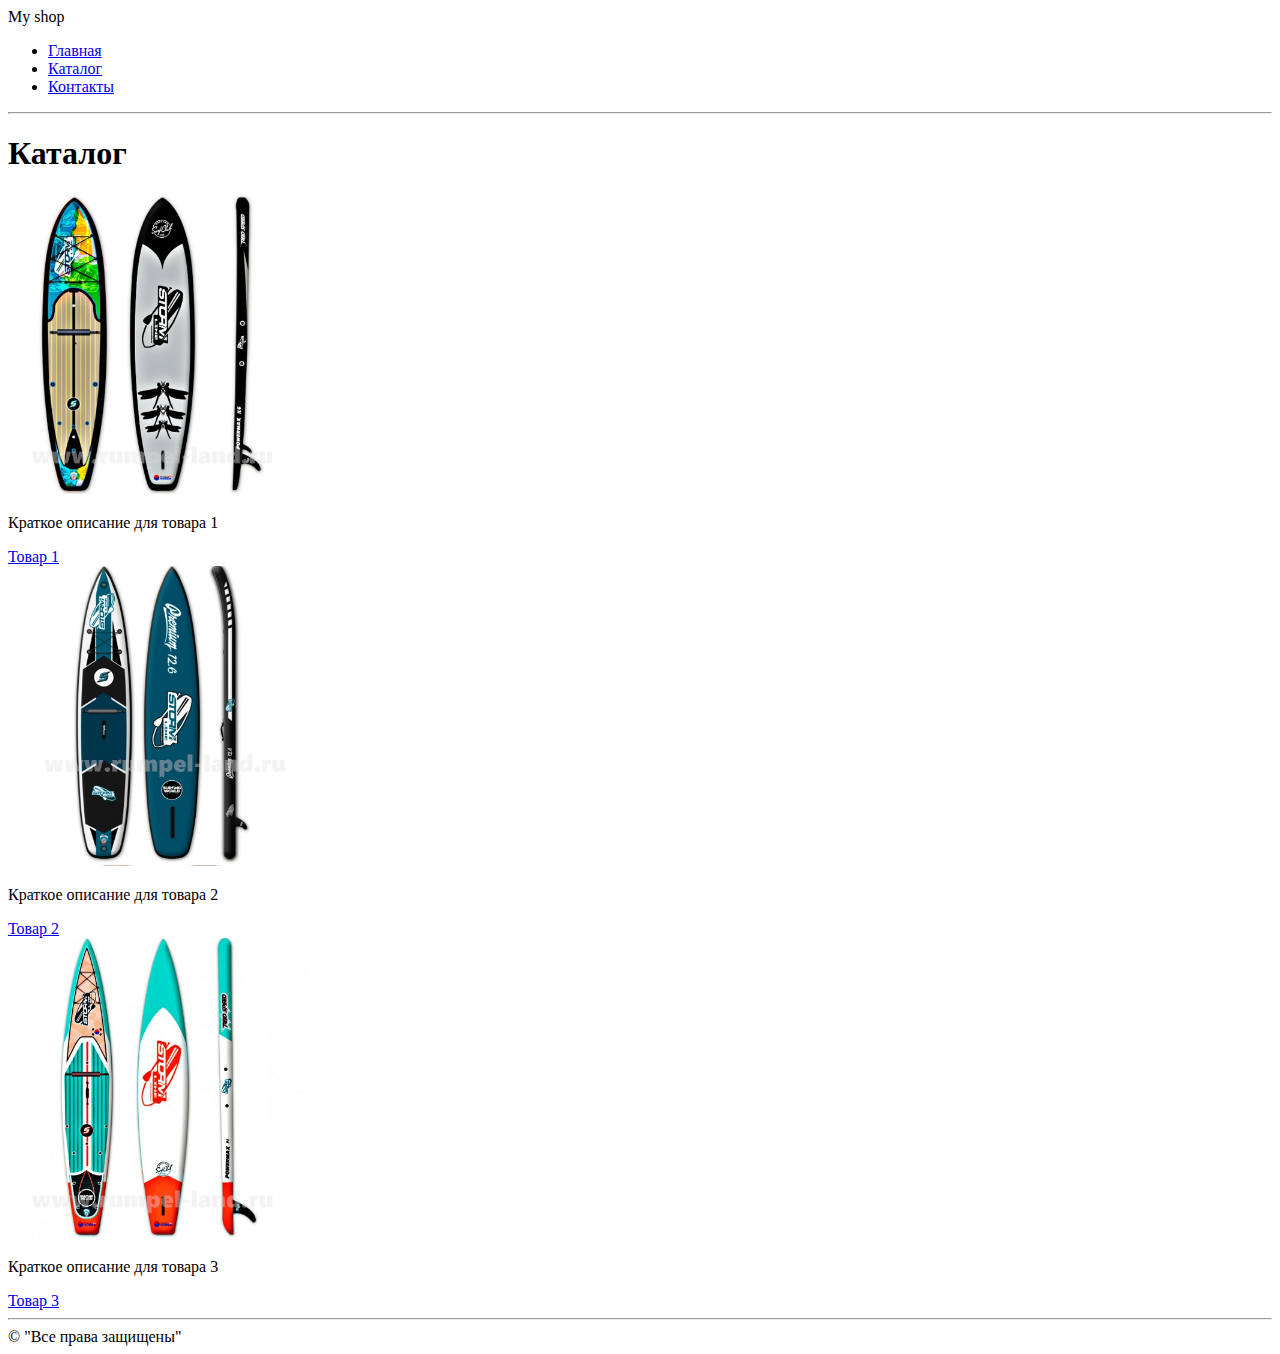
==== surf/catalog.html @ 41bb523e "Второй урок завершен" ====
<!DOCTYPE html>
<html lang="zxx">
    <head>
        <meta charset="UTF-8">
        <title>Каталог</title>
    </head>
    <body>
        My shop
        <ul>
            <li><a href="index.html">Главная</a></li>
            <li><a href="catalog.html">Каталог</a></li>
            <li><a href="contacts.html">Контакты</a></li>
        </ul>
        <hr>
        <h1>Каталог</h1>
        <img src="images/surf1.jpg"
             title="surf1"
             alt="surf1"
             width="300"
             height="300">
        <p>
            Краткое описание для товара 1
        </p>
        <a href="productOne.html">Товар 1</a>
        <br>
        <img src="images/surf2.jpg"
             title="surf2"
             alt="surf2"
             width="300"
             height="300">
        <p>
            Краткое описание для товара 2
        </p>
        <a href="productTwo.html">Товар 2</a>
        <br>
        <img src="images/surf3.jpg"
             title="surf3"
             alt="surf3"
             width="300"
             height="300">
        <p>
            Краткое описание для товара 3
        </p>
        <a href="productThree.html">Товар 3</a>
        <hr>
        &copy; "Все права защищены"
    </body>
</html>
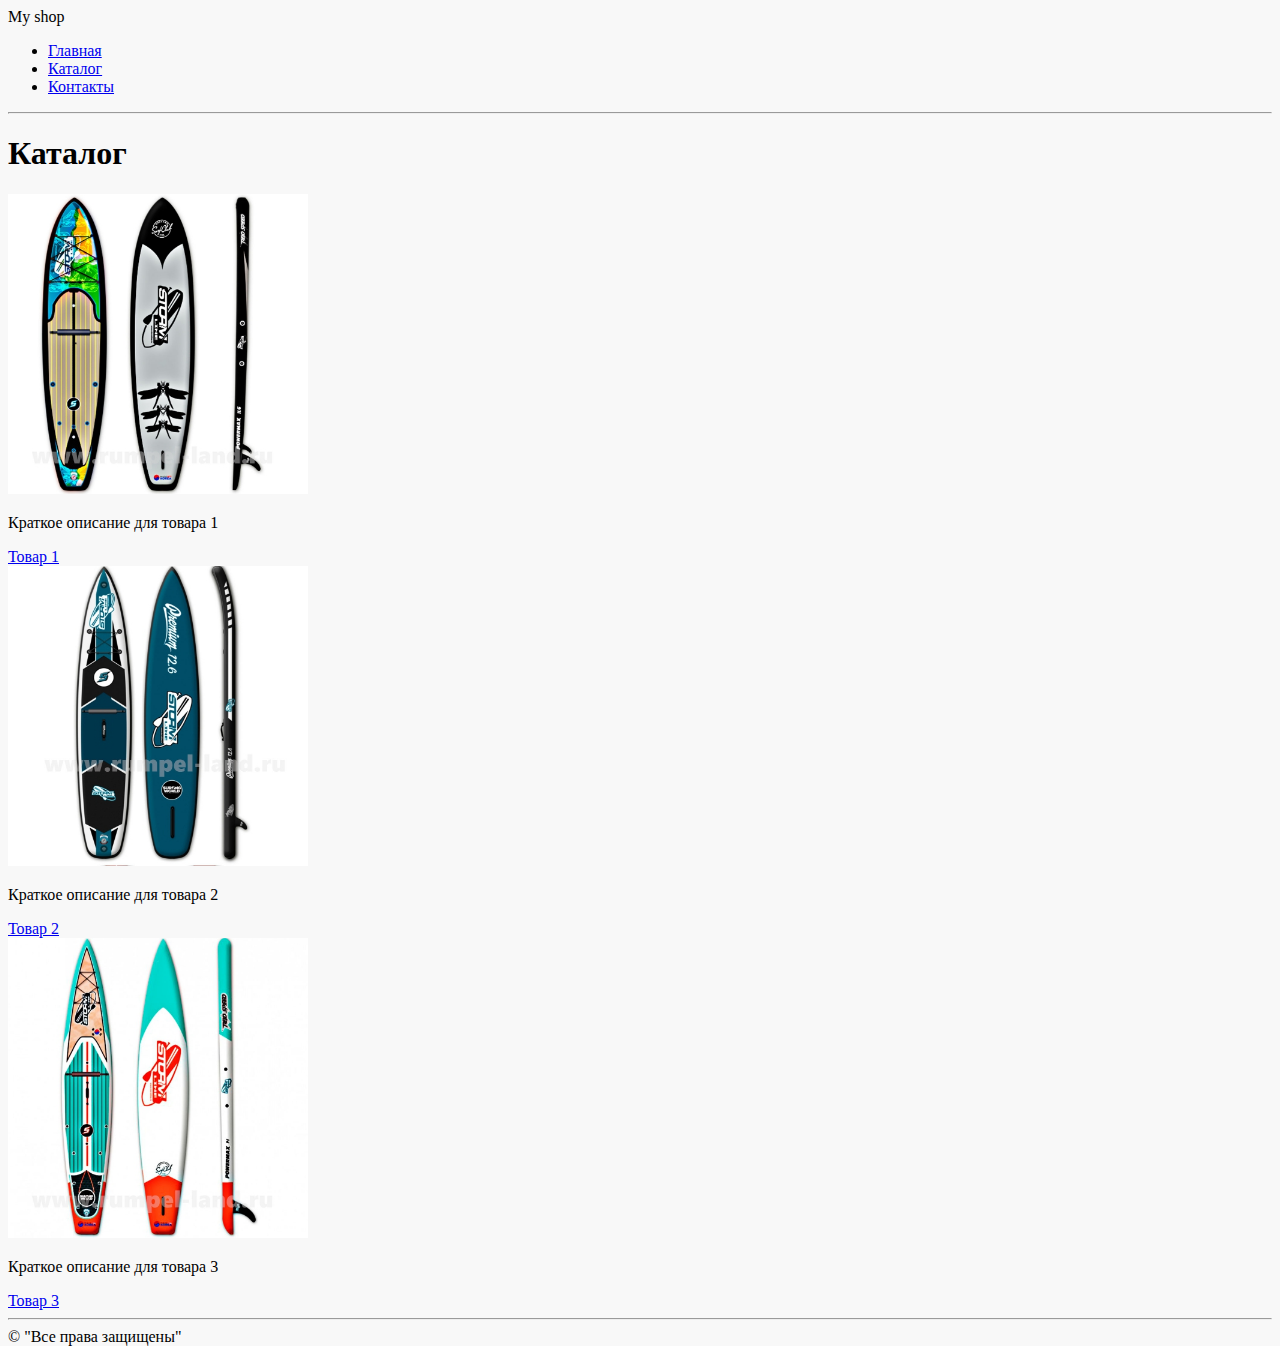
==== commit 61b07475: "продолжаем прописываnm стили" ====
--- a/surf/catalog.html
+++ b/surf/catalog.html
@@ -3,6 +3,7 @@
     <head>
         <meta charset="UTF-8">
         <title>Каталог</title>
+        <link rel="stylesheet" href="styles/style.css">
     </head>
     <body>
         My shop
--- a/surf/styles/style.css
+++ b/surf/styles/style.css
@@ -0,0 +1,93 @@
+html, body {
+    height: 100%;
+}
+
+body {
+    background-color: #f8f8f8;
+}
+
+.menu {
+    font-family: Arial, Helvetica, sans-serif;
+    font-size: 22px;
+    font-weight: 400;
+    font-style: italic;
+}
+
+.menu ul {
+   list-style-type: none;
+}
+
+.menu a {
+    color: #1f7d63;
+    text-decoration: none;
+}
+
+.feature h2 {
+    color: black;
+    font-size: 18px;
+    font-weight: 400;
+    background-color: #eaeaea;
+}
+
+.feature ul {
+    color: #274e7d;
+    font-size: 20px;
+    font-style: italic;
+    list-style-image: url(../images/marker.jpg);
+}
+
+#short-description {
+    color: #707070;
+    font-size: 14px;
+    font-style: italic;
+    line-height: 16px;
+}
+
+#detailed-description {
+    color: #484343;
+    font-size: 16px;
+    font-weight: 400;
+    line-height: 24px;
+    text-align: left;
+}
+
+input {
+    margin: 10px;
+    width: 300px;
+    height: 40px;
+    line-height: 40px;
+    font-size: 18px;
+    font-weight: 400;
+    color: #274e7d;
+}
+
+input[type="submit"] {
+    color: black;
+}
+
+input[type="email"]:focus {
+    color: #f8f8f8;
+    background: #274e7d;
+}
+
+textarea{
+    margin: 10px;
+    line-height: 20px;
+    font-size: 18px;
+    font-weight: 400;
+    color: #274e7d;
+}
+
+input, textarea {
+    text-transform: capitalize;
+}
+
+#product-img {
+    margin-right: 16px;
+    width: 300px;
+    border: 4px solid #274e7d;
+}
+
+#product-img:hover {
+    border-color: transparent;
+}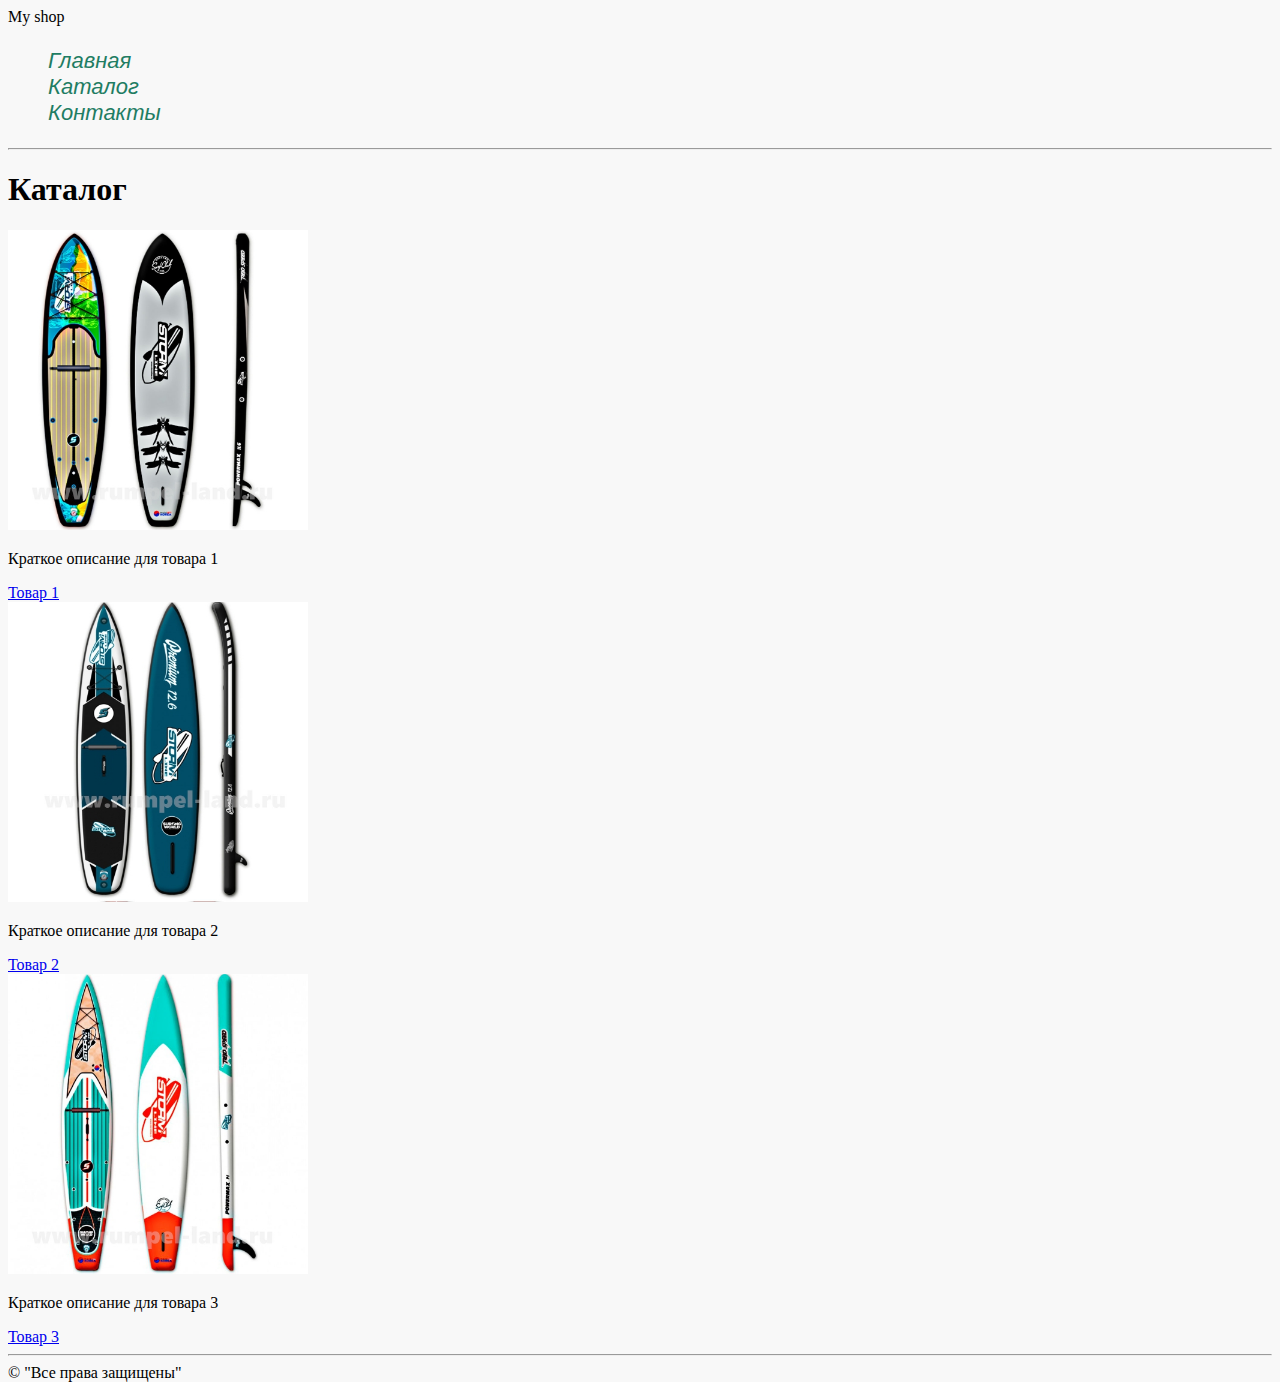
==== commit 6740b3a9: "завершили урок 3" ====
--- a/surf/catalog.html
+++ b/surf/catalog.html
@@ -7,7 +7,7 @@
     </head>
     <body>
         My shop
-        <ul>
+        <ul class="menu">
             <li><a href="index.html">Главная</a></li>
             <li><a href="catalog.html">Каталог</a></li>
             <li><a href="contacts.html">Контакты</a></li>
--- a/surf/styles/style.css
+++ b/surf/styles/style.css
@@ -7,14 +7,11 @@
 }
 
 .menu {
-    font-family: Arial, Helvetica, sans-serif;
-    font-size: 22px;
-    font-weight: 400;
-    font-style: italic;
-}
-
-.menu ul {
    list-style-type: none;
+   font-family: Arial, Helvetica, sans-serif;
+   font-size: 22px;
+   font-weight: 400;
+   font-style: italic;
 }
 
 .menu a {
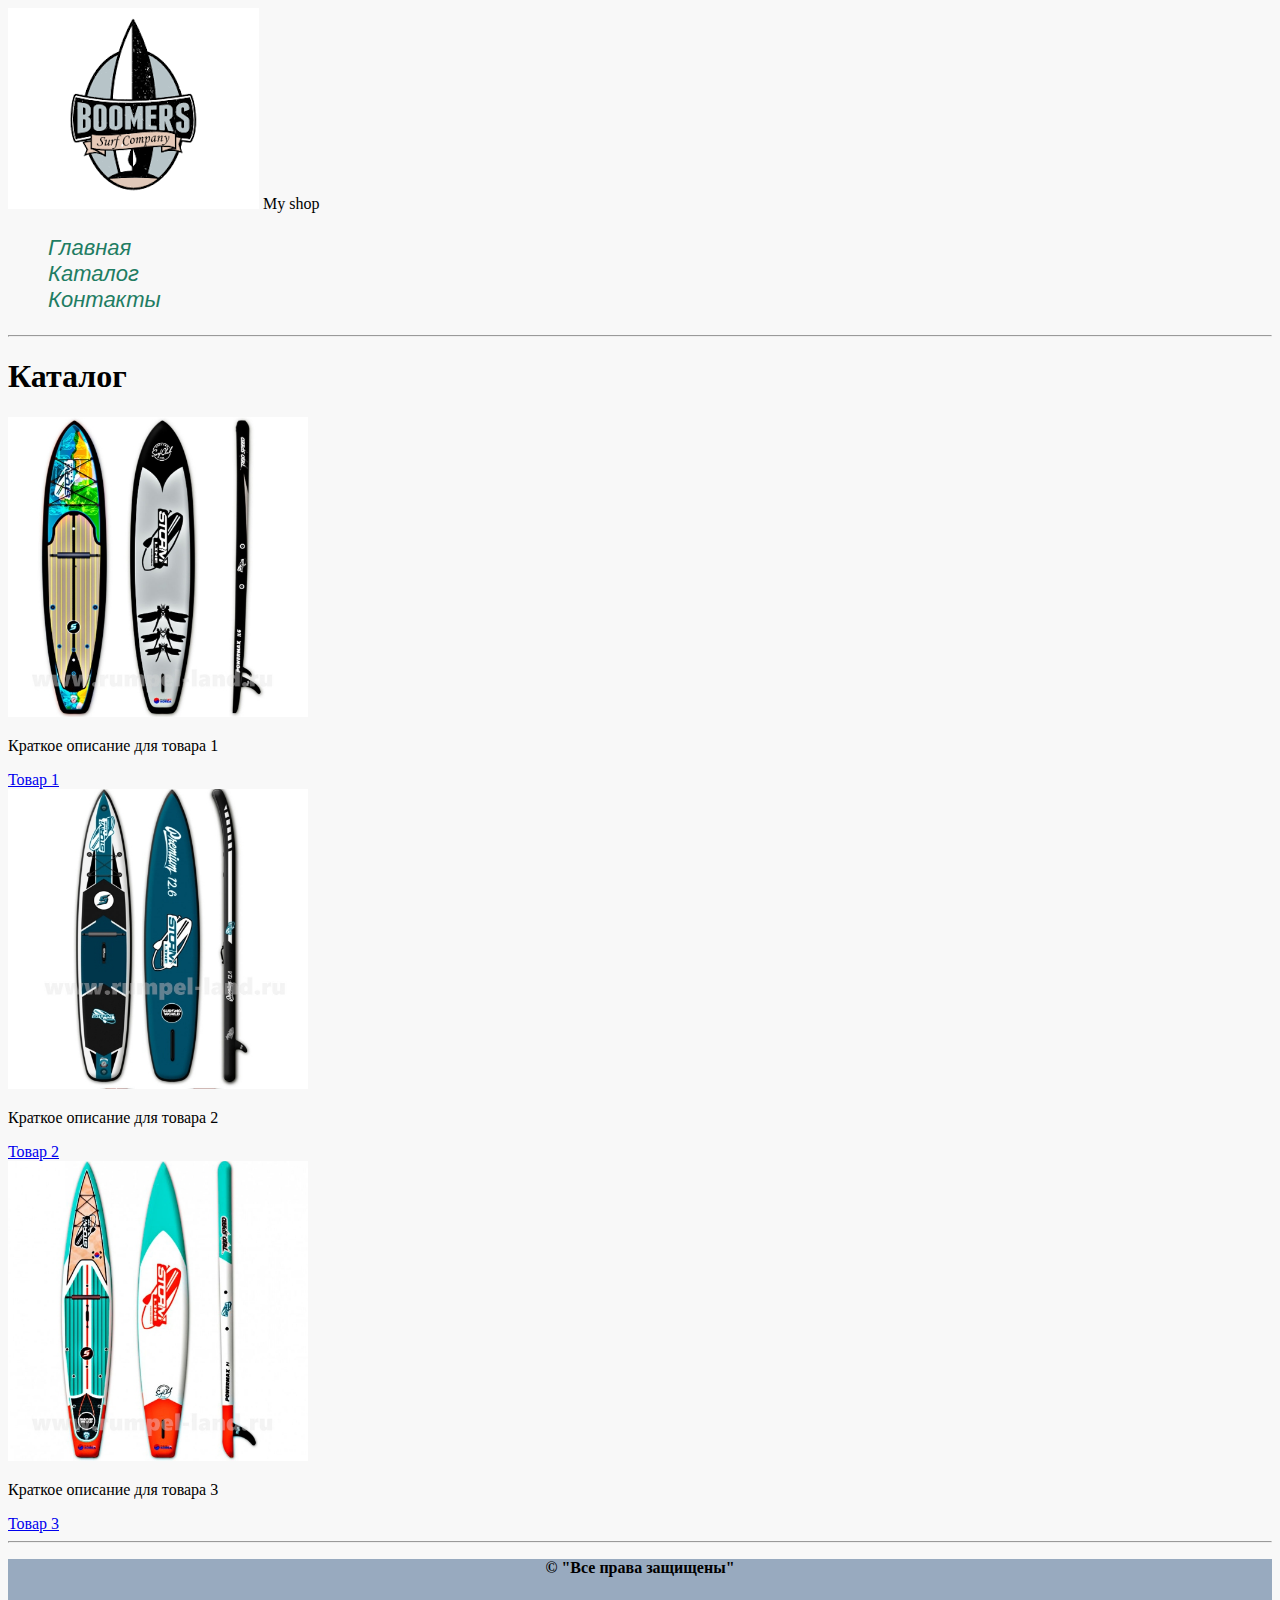
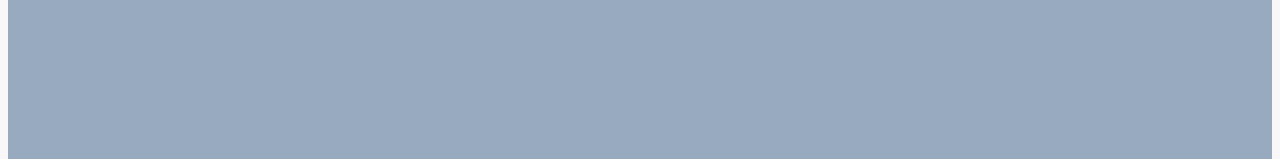
==== commit 76e2b58d: "последние правки по 4 уроку" ====
--- a/surf/catalog.html
+++ b/surf/catalog.html
@@ -6,12 +6,15 @@
         <link rel="stylesheet" href="styles/style.css">
     </head>
     <body>
-        My shop
-        <ul class="menu">
-            <li><a href="index.html">Главная</a></li>
-            <li><a href="catalog.html">Каталог</a></li>
-            <li><a href="contacts.html">Контакты</a></li>
-        </ul>
+        <header>
+            <img src="images/logo.png" alt="logo" title="logo">
+            My shop
+            <ul class="menu">
+                <li><a href="index.html">Главная</a></li>
+                <li><a href="catalog.html">Каталог</a></li>
+                <li><a href="contacts.html">Контакты</a></li>
+            </ul>
+        </header>
         <hr>
         <h1>Каталог</h1>
         <img src="images/surf1.jpg"
@@ -44,6 +47,10 @@
         </p>
         <a href="productThree.html">Товар 3</a>
         <hr>
-        &copy; "Все права защищены"
+        <footer>
+            <p>
+                &copy; "Все права защищены"
+            </p>
+        </footer>
     </body>
 </html>--- a/surf/styles/style.css
+++ b/surf/styles/style.css
@@ -19,6 +19,11 @@
     text-decoration: none;
 }
 
+.menu a:hover {
+    color: #274e7d;
+    font-weight: 700;
+}
+
 .feature h2 {
     color: black;
     font-size: 18px;
@@ -26,11 +31,16 @@
     background-color: #eaeaea;
 }
 
-.feature ul {
+.feature table {
+    border: 1px, solid, #000000;
+    border-collapse: collapse;
+}
+
+.feature td {
     color: #274e7d;
     font-size: 20px;
     font-style: italic;
-    list-style-image: url(../images/marker.jpg);
+    border: 1px solid #000000;
 }
 
 #short-description {
@@ -40,12 +50,20 @@
     line-height: 16px;
 }
 
-#detailed-description {
+#full-description {
     color: #484343;
     font-size: 16px;
     font-weight: 400;
     line-height: 24px;
     text-align: left;
+}
+
+#short-description:first-letter, 
+#full-description:first-letter {
+    content: "";
+    color: #274e7d;
+    font-size: 24px;
+    font-weight: bolder;
 }
 
 input {
@@ -87,4 +105,11 @@
 
 #product-img:hover {
     border-color: transparent;
+}
+
+footer {
+    height: 200px;
+    background-color:rgba(39, 78, 125, 0.46);
+    text-align: center;
+    font-weight: 900;
 }